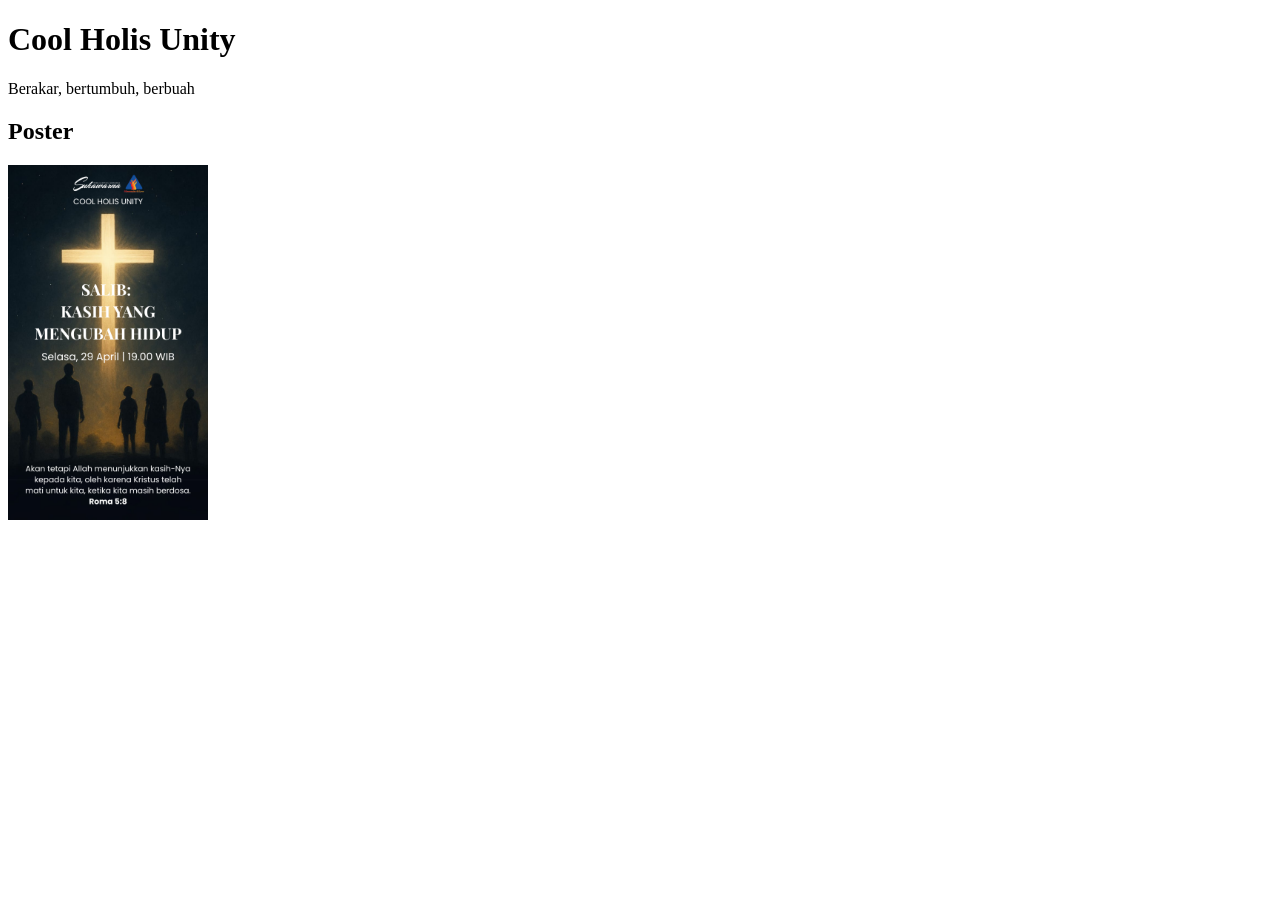
==== CoolHolisUnity/index.html @ 5ded3b6b "menambah cool holis unity" ====
<!DOCTYPE html>
<html lang="en">
<head>
    <meta charset="UTF-8">
    <meta name="viewport" content="width=device-width, initial-scale=1.0">
    <title>Cool Holis Unity</title>
</head>
<body>
    <h1>Cool Holis Unity</h1>
    <p>Berakar, bertumbuh, berbuah</p>

    <h2>Poster</h2>
    <p><img src="29 April 2025.png" alt="Gambar Poster 29 April 2025" width="200px"></p>
</body>
</html>
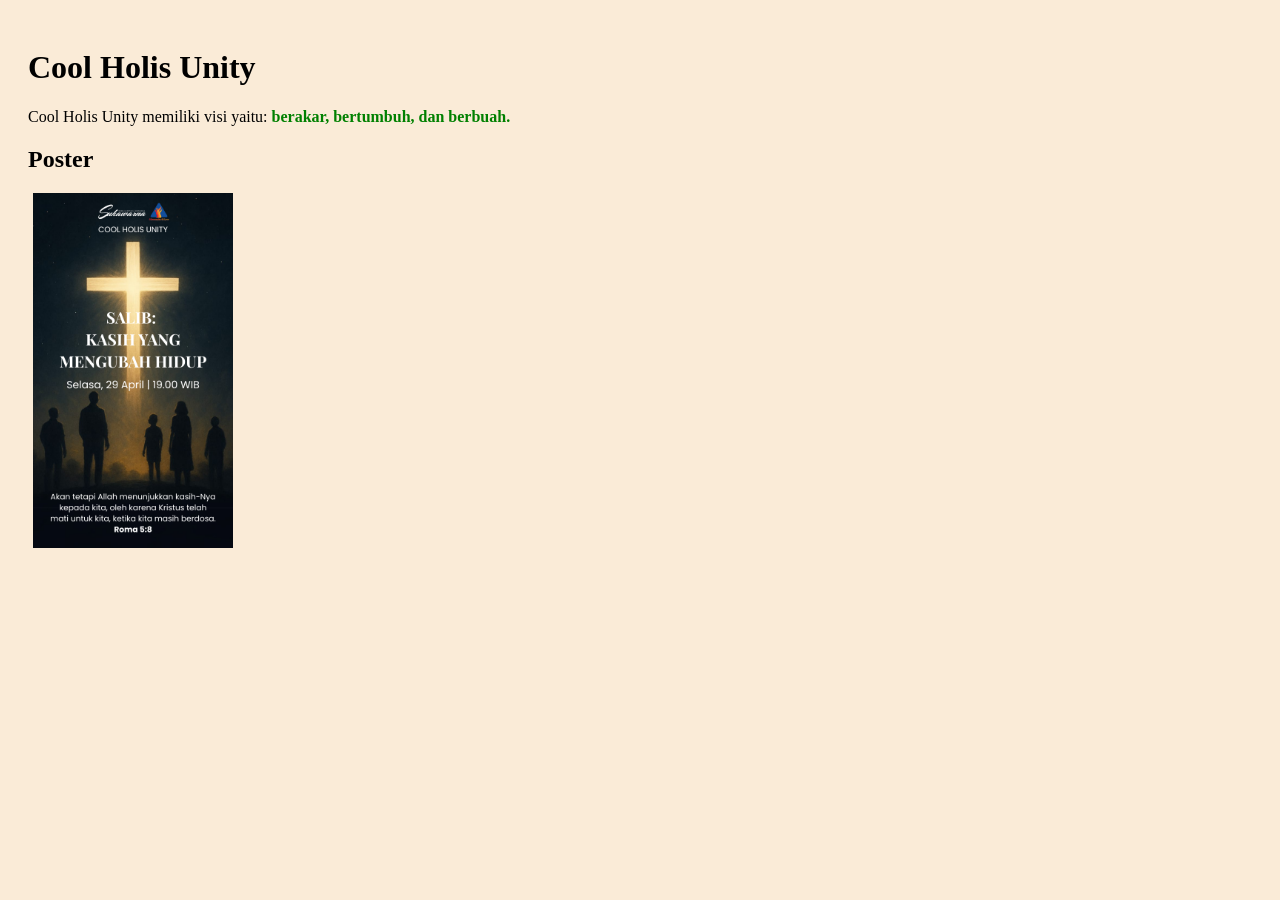
==== commit fbdd4868: "update html, css, js holis unity" ====
--- a/CoolHolisUnity/index.html
+++ b/CoolHolisUnity/index.html
@@ -4,12 +4,20 @@
     <meta charset="UTF-8">
     <meta name="viewport" content="width=device-width, initial-scale=1.0">
     <title>Cool Holis Unity</title>
+    <link rel="stylesheet" href="style.css">
 </head>
 <body>
-    <h1>Cool Holis Unity</h1>
-    <p>Berakar, bertumbuh, berbuah</p>
+    <h1 id="judul">Cool Holis Unity</h1>
+    <p>Cool Holis Unity memiliki visi yaitu: <span class="visi">berakar, bertumbuh, dan berbuah.</span></p>
 
     <h2>Poster</h2>
-    <p><img src="29 April 2025.png" alt="Gambar Poster 29 April 2025" width="200px"></p>
+    <div class="poster">
+        <img src="29 April 2025.png" alt="Gambar Poster 29 April 2025" width="200px">
+    </div>
+    <!-- <p>
+        <img class="poster" src="29 April 2025.png" alt="Gambar Poster 29 April 2025" width="200px">
+        <img class="poster" src="29 April 2025.png" alt="Gambar Poster 29 April 2025" width="200px">
+        <img class="poster" src="29 April 2025.png" alt="Gambar Poster 29 April 2025" width="200px"></p> -->
+    <script src="script.js"></script>
 </body>
 </html>
--- a/CoolHolisUnity/style.css
+++ b/CoolHolisUnity/style.css
@@ -0,0 +1,14 @@
+body{
+    background-color: antiquewhite;
+    padding: 20px;
+}
+.poster{
+    border-radius: 10px;
+    box-sizing: border-box;
+    margin: 5px;
+
+}
+.visi{
+    font-weight: bold;
+    color: green;
+}
